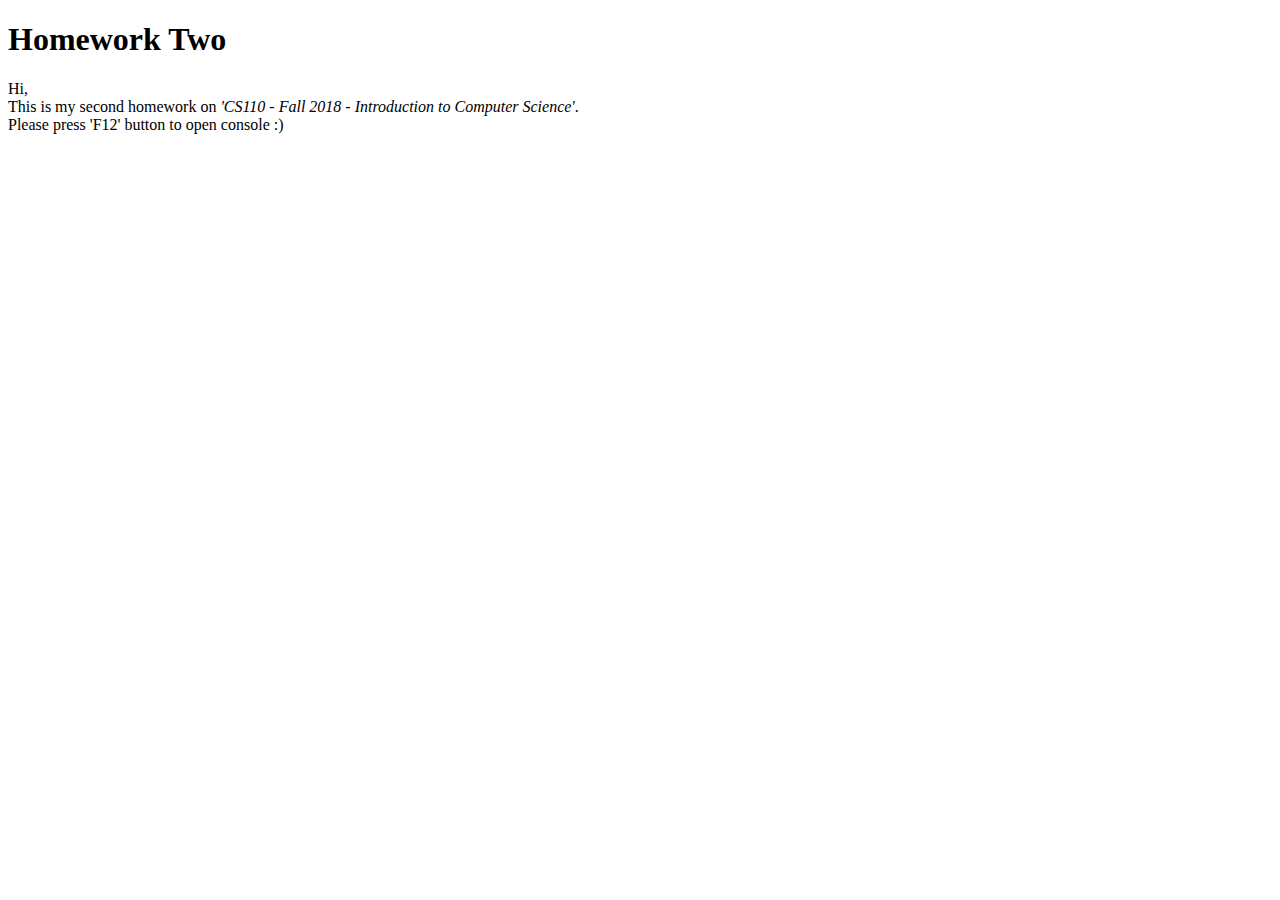
==== index.html @ 6c0292a9 "Update index.html" ====
<!DOCTYPE html>
<html>
	<head>
		<link rel="stylesheet" type="text/css" href="style.css">
		<title>Homework Two</title>
	</head>

	<body>
		<h1>Homework Two</h1>
		<p>Hi, <br> This is my second homework on <em>'CS110 - Fall 2018 - Introduction to Computer Science'</em>.
		<br>Please press 'F12' button to open console :)</p>
	<script src="homework2.js"></script>
	</body>
</html>
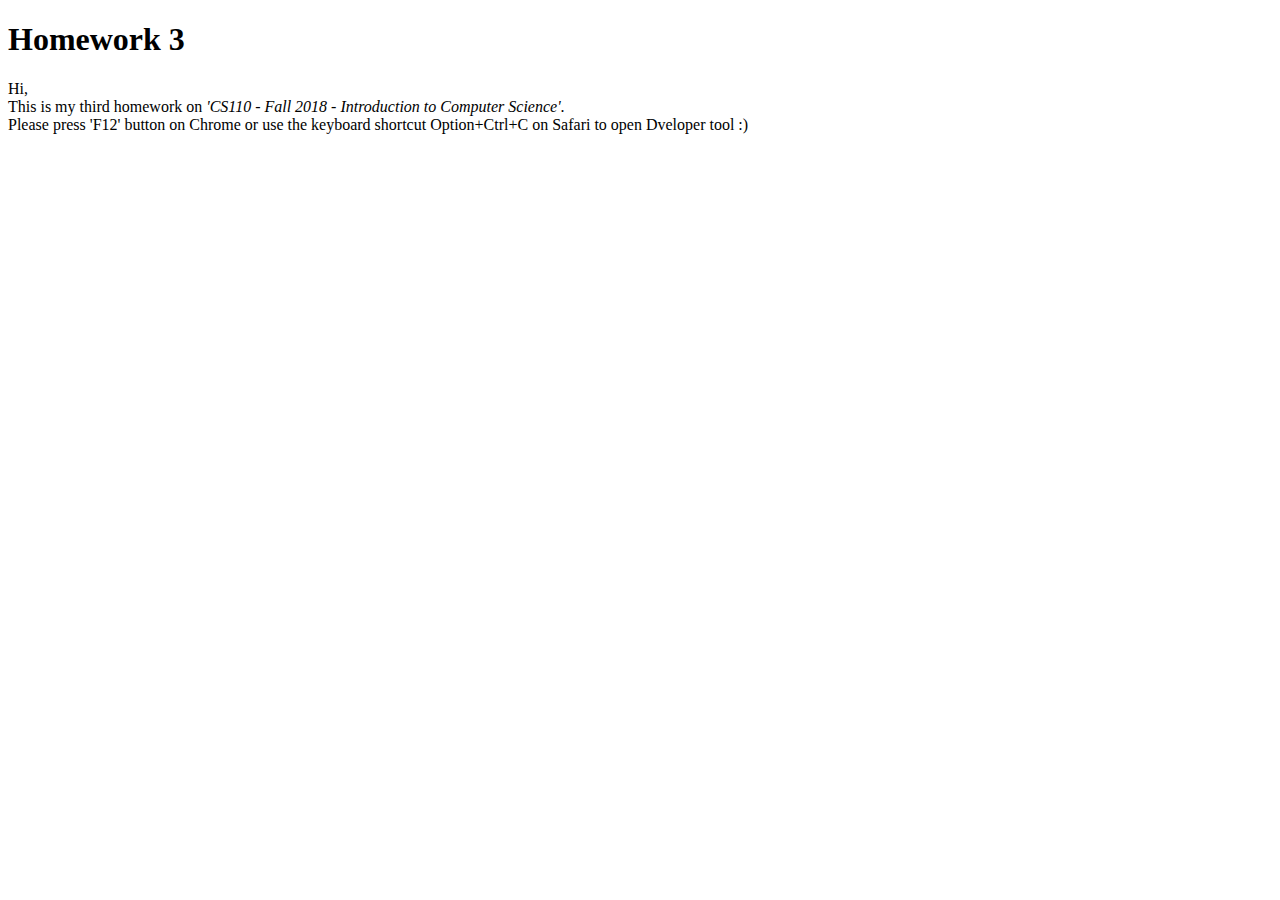
==== commit f73abdda: "Update index.html" ====
--- a/index.html
+++ b/index.html
@@ -2,13 +2,13 @@
 <html>
 	<head>
 		<link rel="stylesheet" type="text/css" href="style.css">
-		<title>Homework Two</title>
+		<title>Homework 3</title>
 	</head>
 
 	<body>
-		<h1>Homework Two</h1>
-		<p>Hi, <br> This is my second homework on <em>'CS110 - Fall 2018 - Introduction to Computer Science'</em>.
-		<br>Please press 'F12' button to open console :)</p>
-	<script src="homework2.js"></script>
+		<h1>Homework 3</h1>
+		<p>Hi, <br> This is my third homework on <em>'CS110 - Fall 2018 - Introduction to Computer Science'</em>.
+		<br>Please press 'F12' button on Chrome or use the keyboard shortcut Option+Ctrl+C on Safari to open Dveloper tool :)</p>
+	<script src="homework3.js"></script>
 	</body>
 </html>
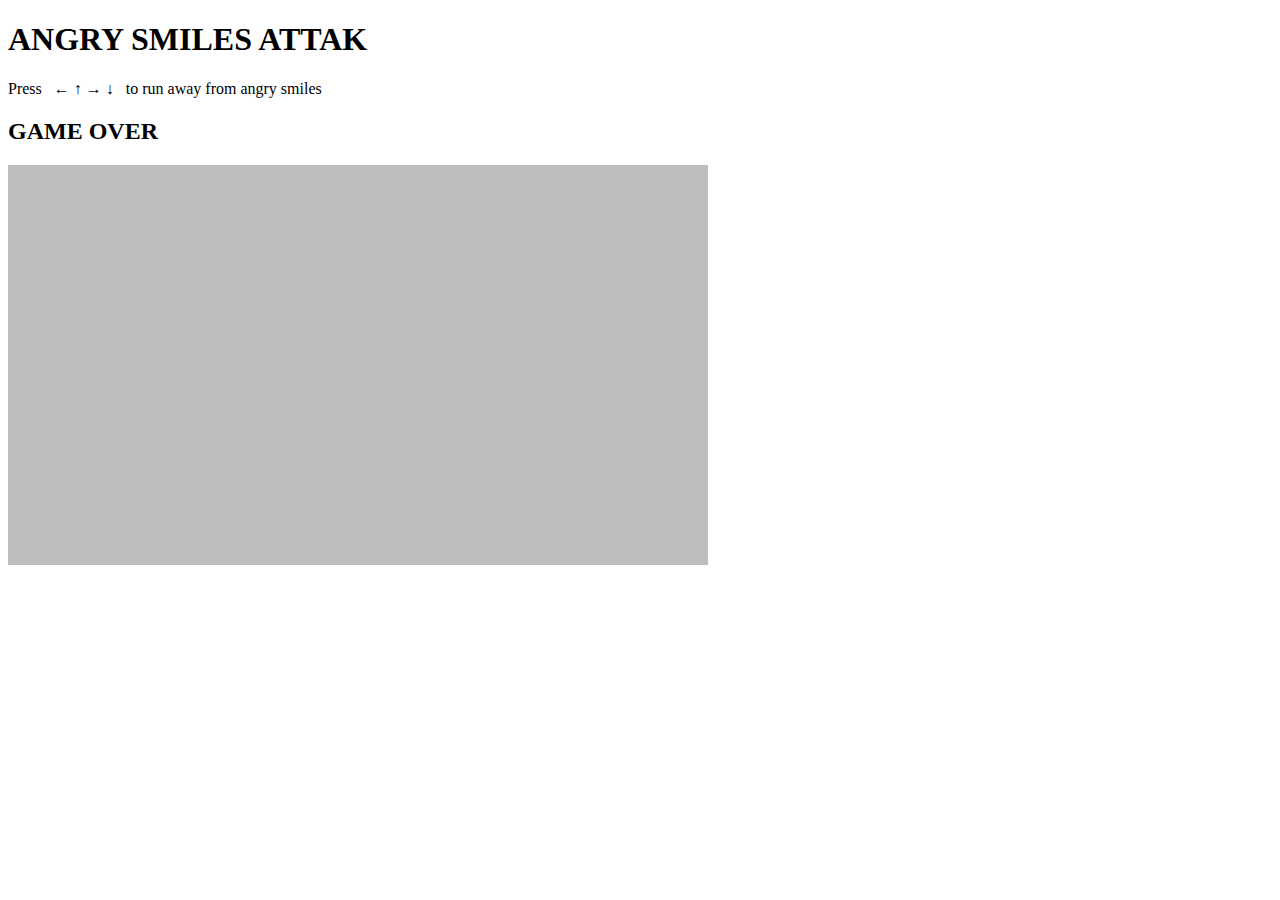
==== commit 80ebce02: "Update index.html" ====
--- a/index.html
+++ b/index.html
@@ -2,13 +2,18 @@
 <html>
 	<head>
 		<link rel="stylesheet" type="text/css" href="style.css">
-		<title>Homework 3</title>
+		<title>ANGRY SMILES ATTAK</title>
 	</head>
 
 	<body>
-		<h1>Homework 3</h1>
-		<p>Hi, <br> This is my third homework on <em>'CS110 - Fall 2018 - Introduction to Computer Science'</em>.
-		<br>Please press 'F12' button on Chrome or use the keyboard shortcut Option+Ctrl+C on Safari to open Dveloper tool :)</p>
-	<script src="homework3.js"></script>
+		<h1>ANGRY SMILES ATTAK</h1>
+		<p>Press &nbsp; <span id="arrows">&larr; &uarr; &rarr; &darr; </span> &nbsp; to run away from angry smiles<p>
+		<div id="gameOver">
+			<h2>GAME OVER</h2>
+		</div>
+		<div id="canvasContainer">
+		<canvas id='canvas' > </canvas>
+		</div>	
+	<script src="homework5.js"></script>
 	</body>
 </html>
